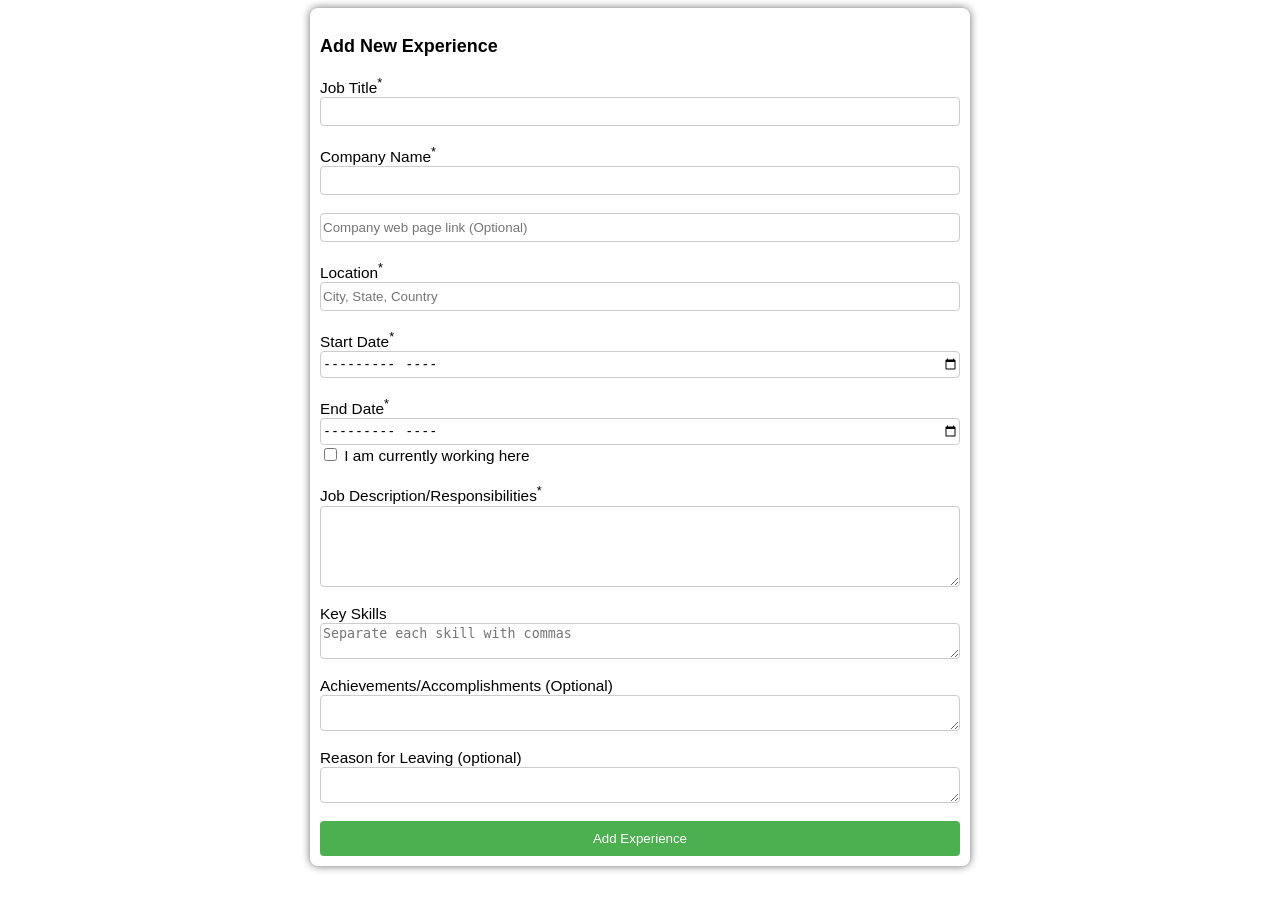
==== Forms/Work experience.html @ 07b22424 "new verson" ====
<!DOCTYPE html>
<html lang="en">

<head>
    <meta charset="UTF-8">
    <meta name="viewport" content="width=device-width, initial-scale=1.0">
    <title>Work Experience</title>
    <style>
        #work-experience {
            display: flex;
            flex-direction: column;
            border-radius: 8px;
            box-shadow: 0 0 8px rgb(109, 109, 109);
            width: 50vw;
            margin: auto;
            padding: 10px;
            font-size: 1.2vw;
            font-family: "Poppins", sans-serif;

        }

        #work-experience input {
            border: solid #ccc 1px;
            border-radius: 4px;
            height: 25px;
        }

        #work-experience textarea {
            border: solid #ccc 1px;
            border-radius: 4px;
            resize: vertical;
        }

        #work-experience button {
            padding: 10px 15px;
            background-color: #4CAF50;
            color: white;
            border: none;
            border-radius: 4px;
            cursor: pointer;
        }

        #work-experience button:hover {
            background-color: #45a049;
        }
    </style>
</head>

<body>
    <form id="work-experience">
        <h3>Add New Experience</h3>

        <label for="jobTitle">Job Title<sup>*</sup></label>
        <input type="text" name="jobTitle" id="jobTitle" required>
        <br>

        <label for="companyName">Company Name<sup>*</sup></label>
        <input type="text" name="companyName" id="companyName" required>
        <br>
        <input type="url" name="companyURL" id="companyURL" placeholder="Company web page link (Optional)">
        <br>

        <label for="location">Location<sup>*</sup></label>
        <input type="text" name="location" id="location" placeholder="City, State, Country" required>
        <br>

        <label for="startDate">Start Date<sup>*</sup></label>
        <input type="month" name="startDate" id="startDate" required>
        <br>

        <label for="endDate">End Date<sup>*</sup></label>
        <input type="month" name="endDate" id="endDate" required>
        <span>
            <input type="checkbox" name="present" id="present" style="height: auto;">
            <label for="present">I am currently working here</label>
        </span>
        <br>

        <label for="jobDiscription">Job Description/Responsibilities<sup>*</sup></label>
        <textarea name="jobDiscription" id="jobDiscription" rows="5"></textarea>
        <br>

        <label for="keySkills">Key Skills</label>
        <textarea name="keySkills" id="keySkills" placeholder="Separate each skill with commas"></textarea>
        <br>

        <label for="achievements">Achievements/Accomplishments (Optional)</label>
        <textarea name="achievements" id="achievements"></textarea>
        <br>

        <label for="reasonForLeaving">Reason for Leaving (optional)</label>
        <textarea name="reasonForLeaving" id="reasonForLeaving"></textarea>
        <br>

        <button type="submit">Add Experience</button>
    </form>
</body>

</html>
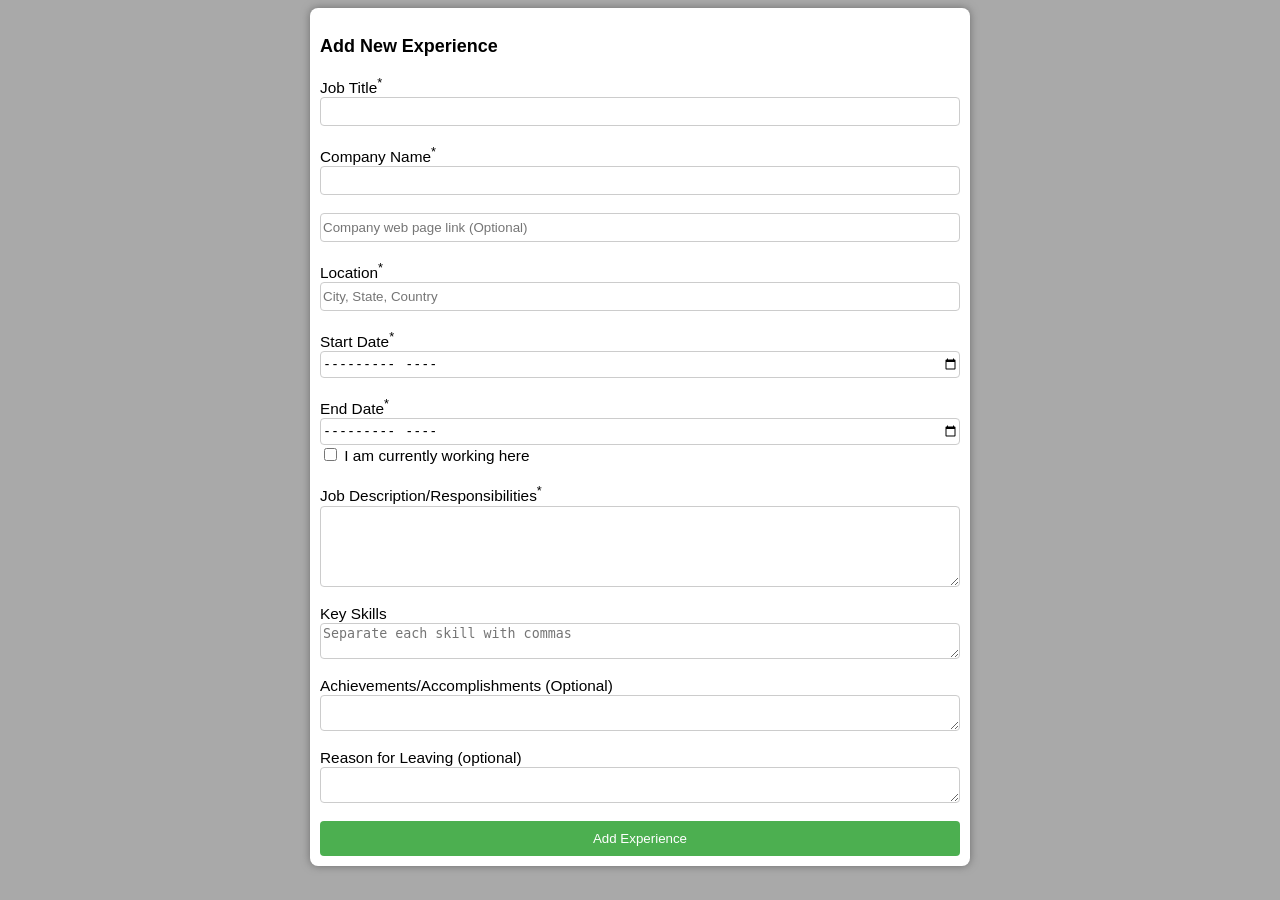
==== commit aeebf373: "new verson" ====
--- a/Forms/Work experience.html
+++ b/Forms/Work experience.html
@@ -6,6 +6,10 @@
     <meta name="viewport" content="width=device-width, initial-scale=1.0">
     <title>Work Experience</title>
     <style>
+        body{
+            font-family: "Poppins", sans-serif;
+            background-color: darkgray;
+        }
         #work-experience {
             display: flex;
             flex-direction: column;
@@ -16,6 +20,7 @@
             padding: 10px;
             font-size: 1.2vw;
             font-family: "Poppins", sans-serif;
+            background-color: white;
 
         }
 
